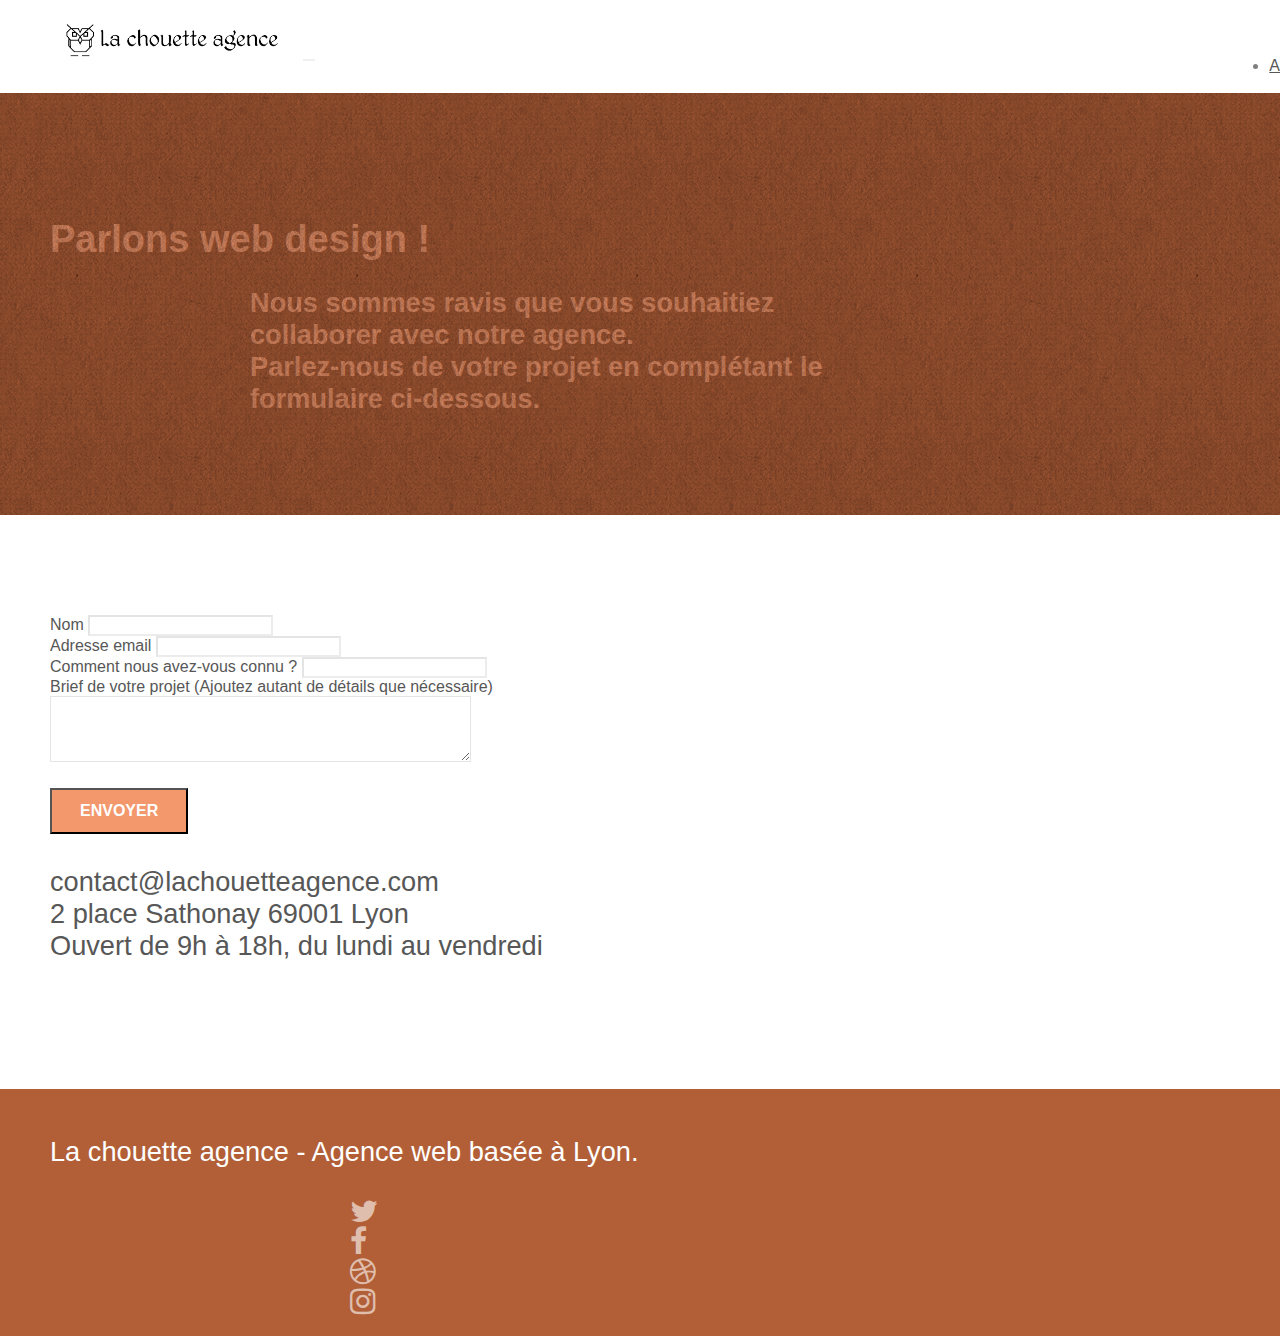
==== contact.html @ a2192f05 "Problème n°10" ====
<!doctype html>
<html lang="fr">
	<head>
		<meta charset="utf-8">
		<meta name="keywords" content="développement web, web design, Lyon, entreprise">
		<meta name="description" content="Contacter La chouette agence - Une agence de web design situé à Lyon qui aide les entreprises à devenir attractives et visibles sur Internet.">
		<meta name="viewport" content="width=device-width, initial-scale=1.0, viewport-fit=cover">
		<link rel="shortcut icon" type="image/png" href="favicon.jpg">
		
		<link rel="stylesheet" type="text/css" href="./css/minified-css/bootstrap.min.css">
		<link rel="stylesheet" type="text/css" href="style.css">
		<link rel="stylesheet" type="text/css" href="./css/font-awesome.css">
		<link rel="stylesheet" type="text/css" href="./css/minified-css/et-line.min.css">
		
		
		<script src="./js/minified-JS/jquery-2.1.0.min.js"></script>
		<script src="./js/minified-JS/bootstrap.min.js"></script>
		<script src="./js/minified-JS/blocs.min.js"></script>
		<script src="./js/minified-JS/jqBootstrapValidation.min.js"></script>
		<script src="./js/minified-JS/formHandler.min.js"></script>
		<title>La chouette agence - Nous contacter</title>

		
	<!-- Analytics -->
	
	<!-- Analytics END -->
		
	</head>
	<body>
		<!-- Principal conteneur -->
		<main class="page-container">
			
			<!-- bloc-0 -->
			<header class="bloc bgc-white l-bloc " id="bloc-0">
				<div class="container bloc-sm">
					<nav class="navbar row">
						<div class="navbar-header">
							<a class="navbar-brand" href="index.html"><img src="img/la-chouette-agence.png" alt="Marque de La chouete agence" height="40" /></a>
							<button id="nav-toggle" type="button" class="ui-navbar-toggle navbar-toggle" data-toggle="collapse" data-target=".navbar-1">
								<span class="sr-only">Toggle navigation</span><span class="icon-bar"></span><span class="icon-bar"></span><span class="icon-bar"></span>
							</button>
						</div>
						<div class="collapse navbar-collapse navbar-1 special-dropdown-nav">
							<ul class="site-navigation nav navbar-nav">
								<li>
									<a href="index.html">Accueil</a>
								</li>
								<li>
								</li>
								<li>
									<a href="contact.html">Contact</a>
								</li>
							</ul>
						</div>
					</nav>
				</header>
			</div>
			<!-- bloc-0 END -->

			<!-- bloc-6 -->
			<section class="bloc bg-dots-bg bg-repeat bgc-atomic-tangerine d-bloc bloc-bg-texture texture-paper" id="bloc-6">
				<div class="container bloc-lg">
					<div class="row">
						<div class="col-sm-12">
							<h1 class="text-center hero-bloc-text tc-white">
								Parlons web design !
							</h1>
							<p class="text-center mg-lg tc-white tight-width-whitespace">
								Nous sommes ravis que vous souhaitiez collaborer avec notre agence.<br>
								Parlez-nous de votre projet en complétant le formulaire ci-dessous.
							</p>
						</div>
					</div>
				</div>
			</section>
			<!-- bloc-6 END -->

			<!-- bloc-7 -->
			<section class="bloc bgc-white l-bloc" id="bloc-7">
				<div class="container bloc-lg">
					<div class="row">
						<div class="col-sm-6">
							<form id="form_1" novalidate success-msg="Your message has been sent." fail-msg="Sorry it seems that our mail server is not responding, Sorry for the inconvenience!">
								<div class="form-group">
									<label>
										Nom
									</label>
									<input id="name" class="form-control" required />
								</div>
								<div class="form-group">
									<label>
										Adresse email
									</label>
									<input id="email" class="form-control" type="email" required />
								</div>
								<div class="form-group">
									<label>
										Comment nous avez-vous connu ?
									</label>
									<input class="form-control" type="email" required id="input_504" />
								</div>
								<div class="form-group">
									<label>
										Brief de votre projet (Ajoutez autant de détails que nécessaire)<br>
									</label><textarea id="message" class="form-control" rows="4" cols="50" required></textarea>
								</div> 
								<button class="bloc-button btn btn-lg btn-block cta-hero btn-atomic-tangerine" type="submit">
									Envoyer
								</button>
							</form>
						</div>
						<div class="col-sm-6">
							<p>
								contact@lachouetteagence.com<br>2 place Sathonay 69001 Lyon<br>Ouvert de 9h à 18h, du lundi au vendredi<br>
							</p>
						</div>
					</div>
				</div>
			</section>
			<!-- bloc-7 END -->

			<!-- ScrollToTop Button -->
			<a class="bloc-button btn btn-d scrollToTop" onclick="scrollToTarget('1')"><span class="fa fa-chevron-up"></span></a>
			<!-- ScrollToTop Button END-->


			<!-- Footer - bloc-8 -->
			<footer class="bloc bgc-atomic-tangerine d-bloc" id="bloc-8">
				<div class="container bloc-sm">
					<div class="row">
						<div class="col-sm-12">
							<p class="text-center white">
								La chouette agence - Agence web basée à Lyon.<br>
							</p>
							<div class="row row-no-gutters social">
								<div class="col-sm-3">
									<div class="text-center">
										<a class="social" href="index.html"><span class="fa fa-twitter icon-md"></span></a>
									</div>
								</div>
								<div class="col-sm-3">
									<div class="text-center">
										<a class="social" href="index.html"><span class="fa fa-facebook icon-md"></span></a>
									</div>
								</div>
								<div class="col-sm-3">
									<div class="text-center">
										<a class="social" href="index.html"><span class="fa fa-dribbble icon-md"></span></a>
									</div>
								</div>
								<div class="col-sm-3">
									<div class="text-center">
										<a class="social" href="index.html"><span class="fa fa-instagram icon-md"></span></a>
									</div>
								</div>
							</div>
						</div>
					</div>
				</div>
			</footer>
			<!-- Footer - bloc-8 END -->

		</main>
		<!-- Principal conteneur END -->
		
	</body>
</html>
---- style.css ----
body {
    margin: 0;
    padding: 0;
    background: #FFF;
    overflow-x: hidden;
    -webkit-font-smoothing: antialiased;
    -moz-osx-font-smoothing: grayscale;
}

a,
button {
    transition: all .3s ease-in-out;
    outline: none!important;
}

a:hover {
    text-decoration: none;
    cursor: pointer;
}

#page-loading-blocs-notifaction {
    position: fixed;
    top: 0;
    bottom: 0;
    width: 100%;
    z-index: 100000;
    background: #FFFFFF url("img/pageload-spinner.gif") no-repeat center center;
}

.bloc {
    width: 100%;
    clear: both;
    background: 50% 50% no-repeat;
    padding: 0 50px;
    -webkit-background-size: cover;
    -moz-background-size: cover;
    -o-background-size: cover;
    background-size: cover;
    position: relative;
}

.bloc .container {
    padding-left: 0;
    padding-right: 0;
}

.bloc-lg {
    padding: 100px 50px;
}

.bloc-md {
    padding: 50px;
}

.bloc-sm {
    padding: 20px 50px;
}

.bg-center,
.bg-l-edge,
.bg-r-edge,
.bg-t-edge,
.bg-b-edge,
.bg-tl-edge,
.bg-bl-edge,
.bg-tr-edge,
.bg-br-edge,
.bg-repeat {
    -webkit-background-size: auto!important;
    -moz-background-size: auto!important;
    -o-background-size: auto!important;
    background-size: auto!important;
}

.bg-repeat {
    background: repeat;
}

.bg-t-edge {
    background: top no-repeat;
}

.bloc-bg-texture::before {
    content: "";
    background-size: 2px 2px;
    position: absolute;
    top: 0;
    bottom: 0;
    left: 0;
    right: 0;
}

.texture-paper::before {
    background: url("img/texture-paper.png");
    background-size: 280px 280px;
}

.b-parallax {
    background-attachment: fixed;
}

.d-bloc {
    color: rgba(255, 255, 255, .7);
}

.d-bloc button:hover {
    color: rgba(255, 255, 255, .9);
}

.d-bloc .icon-round,
.d-bloc .icon-square,
.d-bloc .icon-rounded,
.d-bloc .icon-semi-rounded-a,
.d-bloc .icon-semi-rounded-b {
    border-color: rgba(255, 255, 255, .9);
}

.d-bloc .divider-h span {
    border-color: rgba(255, 255, 255, .2);
}

.d-bloc .a-btn,
.d-bloc .navbar a,
.d-bloc .navbar-brand,
.d-bloc a .icon-sm,
.d-bloc a .icon-md,
.d-bloc a .icon-lg,
.d-bloc a .icon-xl,
.d-bloc h1 a,
.d-bloc h2 a,
.d-bloc h3 a,
.d-bloc h4 a,
.d-bloc h5 a,
.d-bloc h6 a,
.d-bloc p a {
    color: rgba(255, 255, 255, .6);
}

.d-bloc .a-btn:hover,
.d-bloc .navbar a:hover,
.d-bloc .navbar-brand:hover,
.d-bloc a:hover .icon-sm,
.d-bloc a:hover .icon-md,
.d-bloc a:hover .icon-lg,
.d-bloc a:hover .icon-xl,
.d-bloc h1 a:hover,
.d-bloc h2 a:hover,
.d-bloc h3 a:hover,
.d-bloc h4 a:hover,
.d-bloc h5 a:hover,
.d-bloc h6 a:hover,
.d-bloc p a:hover {
    color: rgba(255, 255, 255, 1);
}

.d-bloc .navbar-toggle .icon-bar {
    background: rgba(255, 255, 255, 1);
}

.d-bloc .btn-wire,
.d-bloc .btn-wire:hover {
    color: rgba(255, 255, 255, 1);
    border-color: rgba(255, 255, 255, 1);
}

.d-bloc .panel {
    color: rgba(0, 0, 0, .5);
}

.d-bloc .panel button:hover {
    color: rgba(0, 0, 0, .7);
}

.d-bloc .panel icon {
    border-color: rgba(0, 0, 0, .7);
}

.d-bloc .panel .divider-h span {
    border-color: rgba(0, 0, 0, .1);
}

.d-bloc .panel .a-btn {
    color: rgba(0, 0, 0, .6);
}

.d-bloc .panel .a-btn:hover {
    color: rgba(0, 0, 0, 1);
}

.d-bloc .panel .btn-wire,
.d-bloc .panel .btn-wire:hover {
    color: rgba(0, 0, 0, .7);
    border-color: rgba(0, 0, 0, .3);
}

.d-bloc .panel,
.l-bloc {
    color: rgba(0, 0, 0, .5);
}

.d-bloc .panel button:hover,
.l-bloc button:hover {
    color: rgba(0, 0, 0, .7);
}

.l-bloc .icon-round,
.l-bloc .icon-square,
.l-bloc .icon-rounded,
.l-bloc .icon-semi-rounded-a,
.l-bloc .icon-semi-rounded-b {
    border-color: rgba(0, 0, 0, .7);
}

.d-bloc .panel .divider-h span,
.l-bloc .divider-h span {
    border-color: rgba(0, 0, 0, .1);
}

.d-bloc .panel .a-btn,
.l-bloc .a-btn,
.l-bloc .navbar a,
.l-bloc .navbar-brand,
.l-bloc a .icon-sm,
.l-bloc a .icon-md,
.l-bloc a .icon-lg,
.l-bloc a .icon-xl,
.l-bloc h1 a,
.l-bloc h2 a,
.l-bloc h3 a,
.l-bloc h4 a,
.l-bloc h5 a,
.l-bloc h6 a,
.l-bloc p a {
    color: rgba(0, 0, 0, .6);
}

.d-bloc .panel .a-btn:hover,
.l-bloc .a-btn:hover,
.l-bloc .navbar a:hover,
.l-bloc .navbar-brand:hover,
.l-bloc a:hover .icon-sm,
.l-bloc a:hover .icon-md,
.l-bloc a:hover .icon-lg,
.l-bloc a:hover .icon-xl,
.l-bloc h1 a:hover,
.l-bloc h2 a:hover,
.l-bloc h3 a:hover,
.l-bloc h4 a:hover,
.l-bloc h5 a:hover,
.l-bloc h6 a:hover,
.l-bloc p a:hover {
    color: rgba(0, 0, 0, 1);
}

.l-bloc .navbar-toggle .icon-bar {
    color: rgba(0, 0, 0, .6);
}

.d-bloc .panel .btn-wire,
.d-bloc .panel .btn-wire:hover,
.l-bloc .btn-wire,
.l-bloc .btn-wire:hover {
    color: rgba(0, 0, 0, .7);
    border-color: rgba(0, 0, 0, .3);
}

.voffset {
    margin-top: 30px;
}

.voffset-lg {
    margin-top: 80px;
}

.row-no-gutters {
    margin-right: 0;
    margin-left: 0;
}

.row.row-no-gutters > [class^="col-"],
.row.row-no-gutters > [class*=" col-"] {
    padding-right: 0;
    padding-left: 0;
}

#bloc-1-hero h1 {
    font-size: 32px;
}

.navbar {
    margin-bottom: 0;
    z-index: 1;
}

.navbar-brand {
    height: auto;
    padding: 3px 15px;
    font-size: 25px;
    font-weight: normal;
    font-weight: 600;
    line-height: 44px;
}

.navbar-brand img {
    max-height: 200px;
    margin: 0 5px 0 0;
    display: inline;
}

.navbar-brand img[src$=svg] {
    min-width: 100px;
}

.nav-center .navbar-brand img {
    margin: 0;
}

.navbar .nav {
    padding-top: 2px;
    margin-right: -16px;
    float: right;
    z-index: 1;
}

.nav > li {
    float: left;
    margin-top: 4px;
    font-size: 16px;
}

.navbar-nav .open .dropdown-menu > li > a {
    text-align: inherit;
}

.nav > li a:hover,
.nav > li a:focus {
    background: transparent;
}

.navbar-toggle {
    margin: 10px 10px 0 0;
    border: 0px;
}

.navbar-toggle:hover {
    background: transparent!important;
}

.navbar-toggle .icon-bar {
    background-color: rgba(0, 0, 0, .5);
    width: 26px;
}

.nav-invert .navbar .nav {
    float: left;
}

.nav-invert .navbar-header,
.nav-invert .navbar-brand {
    float: right;
    position: relative;
    z-index: 2;
}

@media (min-width: 768px) {
    .site-navigation {
        position: absolute;
        top: 50%;
        right: 20px;
        transform: translate(0, -50%);
        -webkit-transform: translateY(-50%);
    }
    .nav > li .dropdown-menu a,
    .nav > li .dropdown-menu a:hover {
        color: #484848;
    }
    .nav-invert .site-navigation {
        left: 0;
        right: 0;
    }
    .nav-center {
        text-align: center;
    }
    .nav-center .navbar-header {
        width: 100%;
    }
    .nav-center .navbar-header,
    .nav-center .navbar-brand,
    .nav-center .nav > li {
        float: none;
        display: inline-block;
    }
    .nav-center .site-navigation {
        position: relative;
        width: 100%;
        right: 0;
        margin-right: 0px;
        margin-top: 20px;
    }
    .nav-center.mini-nav .navbar-toggle {
        float: none;
        margin: 10px auto 0;
    }
}

.nav > li > .dropdown a {
    background: none!important;
    display: block;
    padding: 14px 15px;
}

nav .caret {
    margin: 0 5px;
}

.dropdown-menu .dropdown-menu {
    top: -8px;
    left: 100%;
}

.dropdown-menu .dropmenu-flow-right {
    top: 100%;
    left: 0;
    margin-left: -1px;
    border-top-left-radius: 0;
    border-top-right-radius: 0;
}

.dropdown-menu .dropdown span {
    border: 4px solid black;
    border-top-color: transparent;
    border-right-color: transparent;
    border-bottom-color: transparent;
    margin: 6px -5px 0 0!important;
    float: right;
}

.mg-md {
    margin-top: 10px;
    margin-bottom: 20px;
}

.mg-lg {
    margin-top: 10px;
    margin-bottom: 40px;
}

.btn {
    margin: 0 5px 5px 0;
}

.btn.pull-right {
    margin: 0 0 5px 5px;
}

.btn-d,
.btn-d:hover,
.btn-d:focus {
    color: #FFF;
    background: rgba(0, 0, 0, .3);
}

button {
    outline: none!important;
}

.btn-rd {
    border-radius: 40px;
}

.btn-clean {
    border: 1px solid rgba(0, 0, 0, .08);
    border-bottom-color: rgba(0, 0, 0, .1);
    text-shadow: 0 1px 0 rgba(0, 0, 1, .1);
    box-shadow: 0 1px 3px rgba(0, 0, 1, .25), inset 0 1px 0 0 rgba(255, 255, 255, .15);
}

.icon-md {
    font-size: 30px!important;
}

.icon-lg {
    font-size: 60px!important;
}

.sm-shadow {
    text-shadow: 0 1px 2px rgba(0, 0, 0, .3);
}

.panel-sq,
.panel-sq .panel-heading,
.panel-sq .panel-footer {
    border-radius: 0;
}

.panel-rd {
    border-radius: 30px;
}

.panel-rd .panel-heading {
    border-radius: 29px 29px 0 0;
}

.panel-rd .panel-footer {
    border-radius: 0 0 29px 29px;
}

.form-control {
    border-color: rgba(0, 0, 0, .1);
    box-shadow: none;
}

.scrollToTop {
    width: 40px;
    height: 40px;
    position: fixed;
    bottom: 20px;
    right: 20px;
    opacity: 0;
    z-index: 500;
    transition: all .3s ease-in-out;
}

.scrollToTop span {
    margin-top: 6px;
}

.showScrollTop {
    font-size: 14px;
    opacity: 1;
}

a[data-lightbox] {
    position: relative;
    display: block;
    text-align: center;
}

a[data-lightbox]:hover::before {
    content: "+";
    font-family: "HelveticaNeue-Light", "Helvetica Neue Light", "Helvetica Neue", Helvetica, Arial;
    font-size: 32px;
    width: 50px;
    height: 50px;
    margin-left: -25px;
    border-radius: 50%;
    background: rgba(0, 0, 0, .6);
    color: #FFF;
    font-weight: 100;
    z-index: 1;
    position: absolute;
    top: 50%;
    transform: translateY(-50%);
    -webkit-transform: translateY(-50%);
}

a[data-lightbox]:hover img {
    opacity: 0.6;
    -webkit-animation-fill-mode: none;
    animation-fill-mode: none;
}

#lightbox-modal {
    display: flex;
    align-items: center;
}

#lightbox-modal .modal-dialog {
    width: 90%;
    max-width: 900px;
    margin: 0 auto 0;
}

#lightbox-modal .modal-dialog img {
    max-height: 90vh;
    margin: 0 auto;
}

.lightbox-caption {
    padding: 20px;
    color: #FFF;
    background: rgba(0, 0, 0, .5);
    position: absolute;
    left: 15px;
    right: 15px;
    bottom: 5px;
}

.close-lightbox {
    color: #FFF;
    font-size: 30px;
    position: absolute;
    top: 20px;
    right: 20px;
    z-index: 20;
    background: rgba(0, 0, 0, .5);
    border: none;
    line-height: 30px;
    padding: 0 9px 5px;
    opacity: 0.3;
}

.close-lightbox:hover,
.next-lightbox:hover,
.prev-lightbox:hover {
    opacity: 1.0;
    color: #FFF;
}

.next-lightbox,
.prev-lightbox {
    font-size: 20px;
    color: rgba(255, 255, 255, .9);
    background: rgba(0, 0, 0, .5);
    transition: all .2s ease-in-out;
    position: absolute;
    top: 45%;
    z-index: 1;
    opacity: 0.4;
}

.next-lightbox {
    padding: 6px 8px 1px 13px;
    right: 25px;
}

.prev-lightbox {
    padding: 6px 13px 1px 10px;
    left: 25px;
}

.snapshot-lb .modal-body {
    padding-bottom: 45px;
}

.snapshot-lb .lightbox-caption {
    padding: 0;
    color: rgba(0, 0, 0, .5);
    background: none;
}

h1,
h2,
h3,
h4,
h5,
h6,
p,
label,
.btn,
a {
    font-family: "helvetica";
    font-weight: 400;
    color: #575757!important;
}

.container {
    max-width: 1000px;
}

.hero-bloc-text {
    font-size: 38px;
}

.hero-bloc-text-sub {
    font-size: 36px;
}

.statement-bloc-text {
    line-height: 26px;
    font-style: italic;
    font-size: 20px;
    text-align: center;
    font-weight: lighter;
    max-width: 520px;
    margin: auto auto auto auto;
}

p {
    font-size: 1.7rem;
}

.tight-width-whitespace {
    max-width: 600px;
    margin: auto auto auto auto;
}

.h1 {
    font-size: 20px;
    font-family: "Open Sans";
}

.cta-hero {
    margin-top: 22px;
    color: #FFFFFF!important;
    text-transform: uppercase;
    padding: 12px 28px 12px 28px;
    font-size: 16px;
    font-weight: 700;
}

.social {
    max-width: 400px;
    margin: auto auto auto auto;
}

h2 {
    font-size: 22px;
    line-height: 1.4em;
}

h3 {
    font-size: 15px;
    text-transform: uppercase;
    font-weight: 700;
    color: #333333!important;
}

.med-width-whitespace {
    max-width: 800px;
    margin: auto auto auto auto;
    box-shadow: 0px 0px 0px #000000;
}

h1 {
    color: #333333!important;
}

h4 {
    color: #333333!important;
}

.icons {
    margin-bottom: 14px;
    margin-top: 24px;
}

.white {
    color: #FFFFFF!important;
}

.portfolio-thumb {
    margin-bottom: 24px;
}

.portfolio-row {
    margin-bottom: 44px;
    margin-top: 50px;
}

.avatar {
    box-shadow: 0px 4px 9px rgba(0, 0, 0, 0.3);
}

.black-background {
    background-color: rgba(165, 147, 99, 1);
    padding: 40px 40px 40px 40px;
}

.bold-link {
    font-weight: 900;
    text-decoration: underline!important;
}

.bgc-white {
    background-color: #FFFFFF;
}

.bgc-dark-slate-blue {
    background-color: #364577;
}

.bgc-atomic-tangerine {
    background-color: #b25f38;
}

.tc-white {
    color: #F3976C!important;
    font-weight: bold;
}

.btn-atomic-tangerine {
    background: #F3976C;
    color: #FFFFFF!important;
}

.btn-atomic-tangerine:hover {
    background: #c27956!important;
    color: #FFFFFF!important;
}

.ltc-white {
    color: #FFFFFF!important;
}

.ltc-white:hover {
    color: #cccccc!important;
}

.ltc-atomic-tangerine {
    color: #F3976C!important;
}

.ltc-atomic-tangerine:hover {
    color: #c27956!important;
}

.icon-dark-slate-blue {
    color: #364577!important;
    border-color: #364577!important;
}

.bg-dots-bg {
    background-image: url("img/dots-bg.png");
}

.bg-lines-h2-bg {
    background-image: url("img/lines-h2-bg.png");
}

.bg-banniere {
    background-image: url("img/la-chouette-agence-banniere.jpg");
}

.bg-presentation {
    background-image: url("img/image-de-presentation.jpg");
}

@media (max-width: 1024px) {
    .bloc {
        padding-left: 20px;
        padding-right: 20px;
    }
    .bloc.full-width-bloc,
    .bloc-tile-2.full-width-bloc .container,
    .bloc-tile-3.full-width-bloc .container,
    .bloc-tile-4.full-width-bloc .container {
        padding-left: 0;
        padding-right: 0;
    }
}

@media (max-width: 992px) and (min-width: 768px) {
    .navbar .nav {
        max-width: 80%
    }
    .nav-center.navbar .nav {
        max-width: 100%
    }
}

@media only screen and (min-device-width: 768px) and (max-device-width: 1024px) and (orientation: landscape) {
    .b-parallax {
        background-attachment: scroll;
    }
}

@media only screen and (min-device-width: 1024px) and (max-device-width: 1366px) and (-webkit-min-device-pixel-ratio: 1.5) {
    .b-parallax {
        background-attachment: scroll;
    }
}

@media (max-width: 991px) {
    .container {
        width: 100%;
    }
    .b-parallax {
        background-attachment: scroll;
    }
    .page-container,
    #hero-bloc {
        overflow-x: hidden;
        position: relative;
    }
    .bloc {
        padding-left: constant(safe-area-inset-left);
        padding-right: constant(safe-area-inset-right);
    }
    .bloc-group,
    .bloc-group .bloc {
        display: block;
        width: 100%;
    }
    .bloc-fill-screen .fill-bloc-top-edge,
    .bloc-fill-screen .fill-bloc-bottom-edge {
        padding: 0 20px;
        padding-left: constant(safe-area-inset-left);
        padding-right: constant(safe-area-inset-right);
    }
}

@media (max-width: 767px) {
    .page-container {
        overflow-x: hidden;
        position: relative;
    }
    h1,
    h2,
    h3,
    h4,
    h5,
    h6,
    p,
    #disqus_thread {
        padding-left: 10px!important;
        padding-right: 10px!important;
    }
    .b-parallax {
        background-attachment: scroll;
    }
    .navbar .nav {
        padding-top: 0;
        border-top: 1px solid rgba(0, 0, 0, .2);
        float: none!important;
    }
    .navbar.row {
        margin-left: 0;
        margin-right: 0;
    }
    .site-navigation {
        position: inherit;
        transform: none;
        -webkit-transform: none;
        -ms-transform: none;
    }
    .nav > li {
        margin-top: 0;
        border-bottom: 1px solid rgba(0, 0, 0, .1);
        background: rgba(0, 0, 0, .05);
        text-align: left;
        padding-left: 15px;
        width: 100%;
    }
    .nav > li:hover {
        background: rgba(0, 0, 0, .08);
    }
    .dropdown .dropdown a .caret {
        float: none;
        margin: 5px 0 0 10px!important;
        border: 4px solid black;
        border-bottom-color: transparent;
        border-right-color: transparent;
        border-left-color: transparent;
    }
    #hero-bloc .navbar .nav {
        background: rgba(0, 0, 0, .8);
    }
    #hero-bloc .navbar .nav a {
        color: rgba(255, 255, 255, .6);
    }
    .hero {
        padding: 50px 0;
    }
    .hero-nav {
        left: -1px;
        right: -1px;
    }
    .navbar-collapse {
        padding: 0;
        overflow-x: hidden;
        -webkit-box-shadow: none;
        box-shadow: none;
    }
    .navbar-brand img {
        max-height: 40px;
        width: auto;
    }
    .nav-invert .navbar-header {
        float: none;
        width: 100%;
    }
    .nav-invert .navbar-toggle {
        float: left;
        margin-left: 10px;
    }
    .bloc {
        padding-left: 0;
        padding-right: 0;
    }
    .bloc-xxl,
    .bloc-xl,
    .bloc-lg {
        padding: 40px 0;
    }
    .bloc-sm,
    .bloc-md {
        padding-left: 0;
        padding-right: 0;
    }
    .bloc-tile-2 .container,
    .bloc-tile-3 .container,
    .bloc-tile-4 .container,
    .bloc-fill-screen .fill-bloc-top-edge,
    .bloc-fill-screen .fill-bloc-bottom-edge {
        padding-left: 0;
        padding-right: 0;
    }
    .a-block {
        padding: 0 10px;
    }
    .btn-dwn {
        display: none;
    }
    .voffset {
        margin-top: 5px;
    }
    .voffset-md {
        margin-top: 20px;
    }
    .voffset-lg {
        margin-top: 30px;
    }
    form {
        padding: 5px;
    }
    .close-lightbox {
        display: inline-block;
    }
    .blocsapp-device-iphone5 {
        background-size: 216px 425px;
        padding-top: 60px;
        width: 216px;
        height: 425px;
    }
    .blocsapp-device-iphone5 img {
        width: 180px;
        height: 320px;
    }
}

@media (max-width: 400px) {
    .bloc {
        padding-left: 0;
        padding-right: 0;
    }
}

@media (max-width: 767px) {
    .bloc-mob-center-text {
        text-align: center;
    }
}

q {
    font-style: italic;
    color: black;
    font-size: 2rem;
}

.keywords {
    font-weight: bold;
    color: white;
}
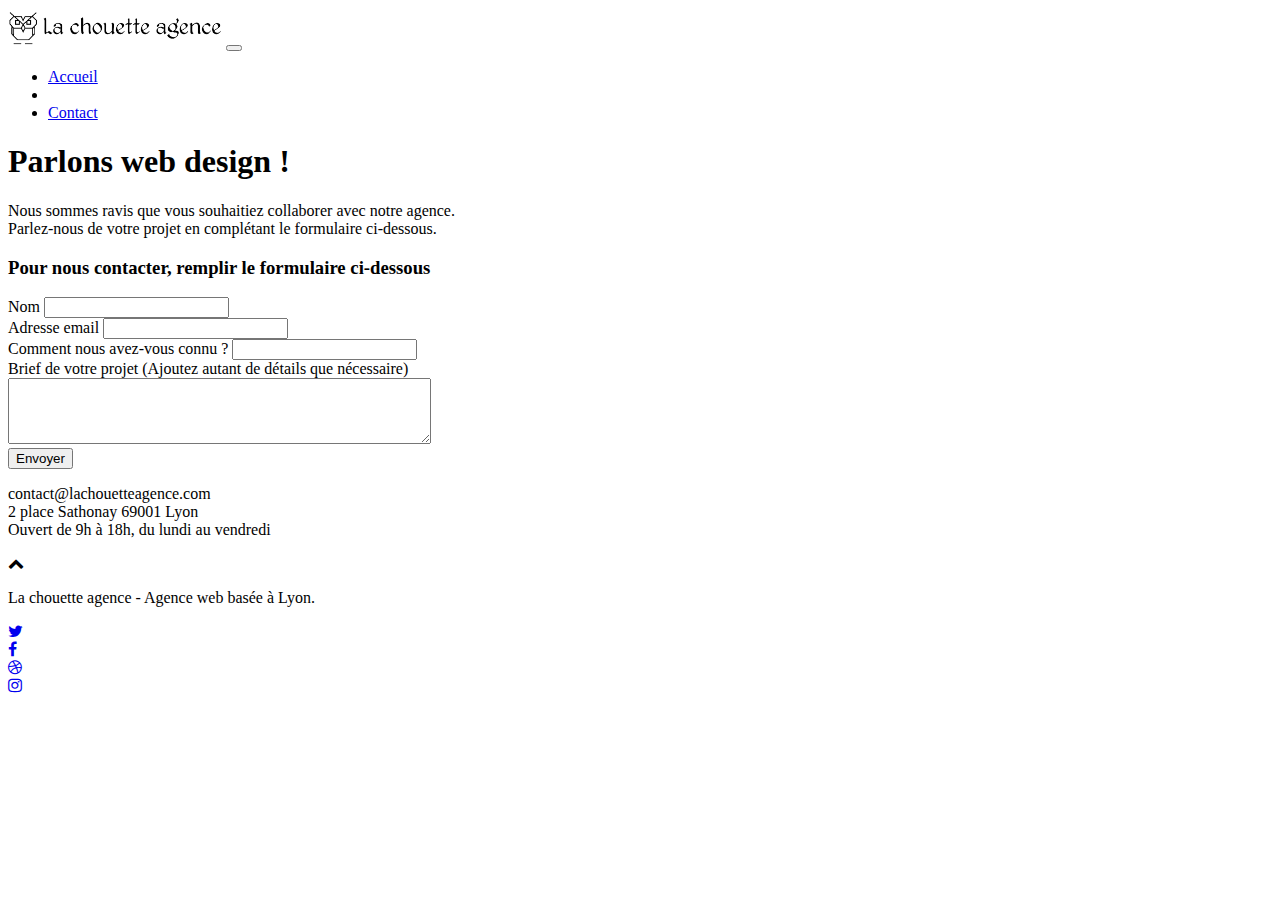
==== commit d23c739d: "accessiblité page contact" ====
--- a/contact.html
+++ b/contact.html
@@ -8,7 +8,7 @@
 		<link rel="shortcut icon" type="image/png" href="favicon.jpg">
 		
 		<link rel="stylesheet" type="text/css" href="./css/minified-css/bootstrap.min.css">
-		<link rel="stylesheet" type="text/css" href="style.css">
+		<link rel="stylesheet" type="text/css" href="style.min.css">
 		<link rel="stylesheet" type="text/css" href="./css/font-awesome.css">
 		<link rel="stylesheet" type="text/css" href="./css/minified-css/et-line.min.css">
 		
@@ -53,8 +53,9 @@
 							</ul>
 						</div>
 					</nav>
-				</header>
-			</div>
+				</div>
+			</header>
+			
 			<!-- bloc-0 END -->
 
 			<!-- bloc-6 -->
@@ -78,6 +79,7 @@
 			<!-- bloc-7 -->
 			<section class="bloc bgc-white l-bloc" id="bloc-7">
 				<div class="container bloc-lg">
+					<h3>Pour nous contacter, remplir le formulaire ci-dessous</h3>
 					<div class="row">
 						<div class="col-sm-6">
 							<form id="form_1" novalidate success-msg="Your message has been sent." fail-msg="Sorry it seems that our mail server is not responding, Sorry for the inconvenience!">
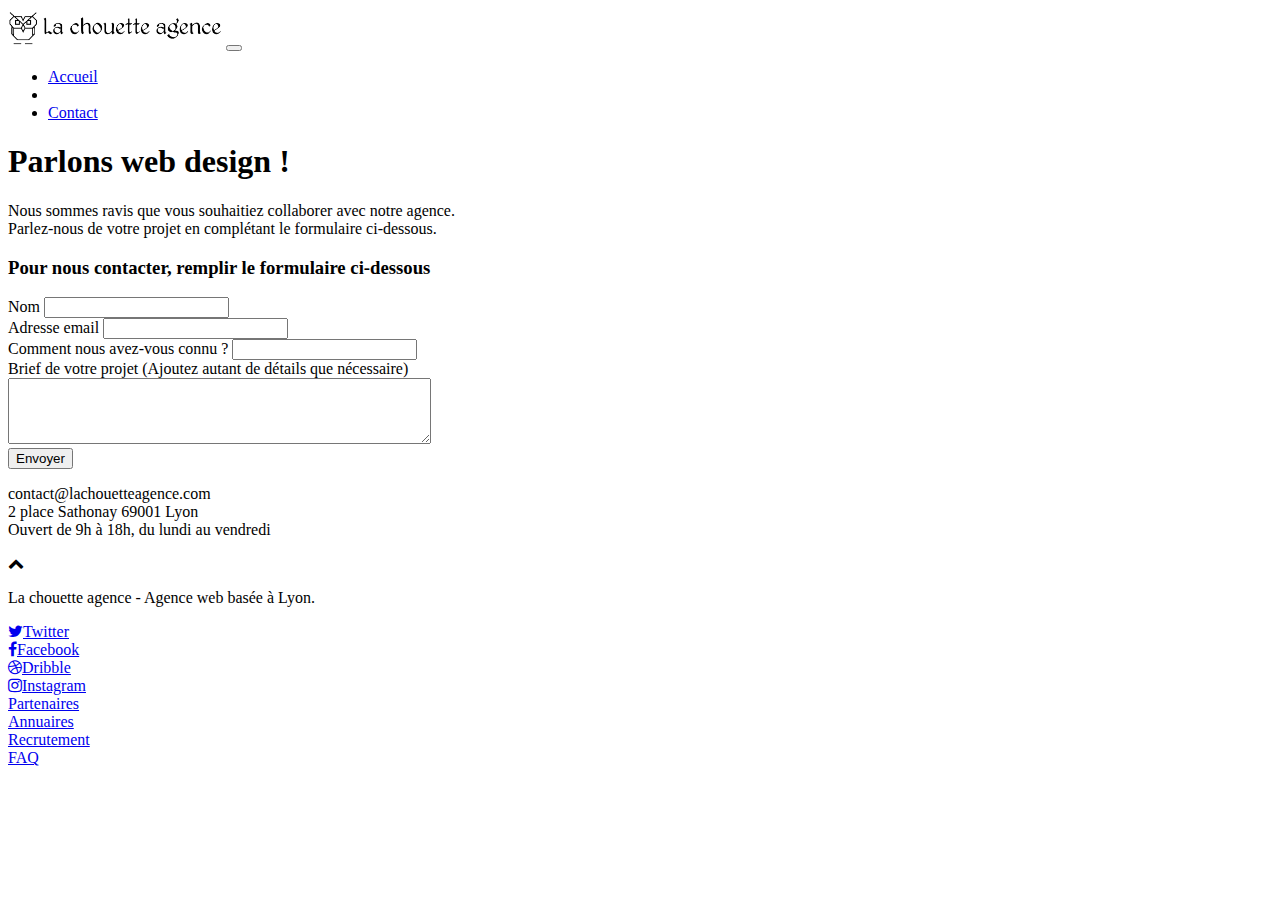
==== commit 14480894: "Accessbilité pied de page" ====
--- a/contact.html
+++ b/contact.html
@@ -86,25 +86,29 @@
 								<div class="form-group">
 									<label>
 										Nom
+										<input id="name" class="form-control" required />
 									</label>
-									<input id="name" class="form-control" required />
+									
 								</div>
 								<div class="form-group">
 									<label>
 										Adresse email
+										<input id="email" class="form-control" type="email" required />
 									</label>
-									<input id="email" class="form-control" type="email" required />
+									
 								</div>
 								<div class="form-group">
 									<label>
 										Comment nous avez-vous connu ?
+										<input class="form-control" type="text" required id="input_504" />
 									</label>
-									<input class="form-control" type="email" required id="input_504" />
+									
 								</div>
 								<div class="form-group">
 									<label>
 										Brief de votre projet (Ajoutez autant de détails que nécessaire)<br>
-									</label><textarea id="message" class="form-control" rows="4" cols="50" required></textarea>
+										<textarea id="message" class="form-control" rows="4" cols="50" required></textarea>
+									</label>
 								</div> 
 								<button class="bloc-button btn btn-lg btn-block cta-hero btn-atomic-tangerine" type="submit">
 									Envoyer
@@ -137,23 +141,41 @@
 							<div class="row row-no-gutters social">
 								<div class="col-sm-3">
 									<div class="text-center">
-										<a class="social" href="index.html"><span class="fa fa-twitter icon-md"></span></a>
+										<a class="social" href="index.html"><i class="fa fa-twitter icon-md" aria-hidden="true"></i><span class="hidden">Twitter</span></a>
 									</div>
 								</div>
 								<div class="col-sm-3">
 									<div class="text-center">
-										<a class="social" href="index.html"><span class="fa fa-facebook icon-md"></span></a>
+										<a class="social" href="index.html"><i class="fa fa-facebook icon-md" aria-hidden="true"></i><span class="hidden">Facebook</span></a>
 									</div>
 								</div>
 								<div class="col-sm-3">
 									<div class="text-center">
-										<a class="social" href="index.html"><span class="fa fa-dribbble icon-md"></span></a>
+										<a class="social" href="index.html"><i class="fa fa-dribbble icon-md" aria-hidden="true"></i><span class="hidden">Dribble</span></a>
 									</div>
 								</div>
 								<div class="col-sm-3">
 									<div class="text-center">
-										<a class="social" href="index.html"><span class="fa fa-instagram icon-md"></span></a>
+										<a class="social" href="index.html"><i class="fa fa-instagram icon-md" aria-hidden="true"></i><span class="hidden">Instagram</span></a>
 									</div>
+								</div>
+							</div>
+							<div class="footer-sections">
+								<div class="col-sm-4">
+									<a class="rubrique" href="#">Partenaires</a>
+										
+								</div>
+								<div class="col-sm-4">
+									<a class="rubrique" href="#">Annuaires</a>
+									
+								</div>
+								<div class="col-sm-4">
+									<a class="rubrique" href="#">Recrutement</a>
+									
+								</div>
+								<div class="col-sm-4">
+									<a class="rubrique" href="#">FAQ</a>
+									
 								</div>
 							</div>
 						</div>
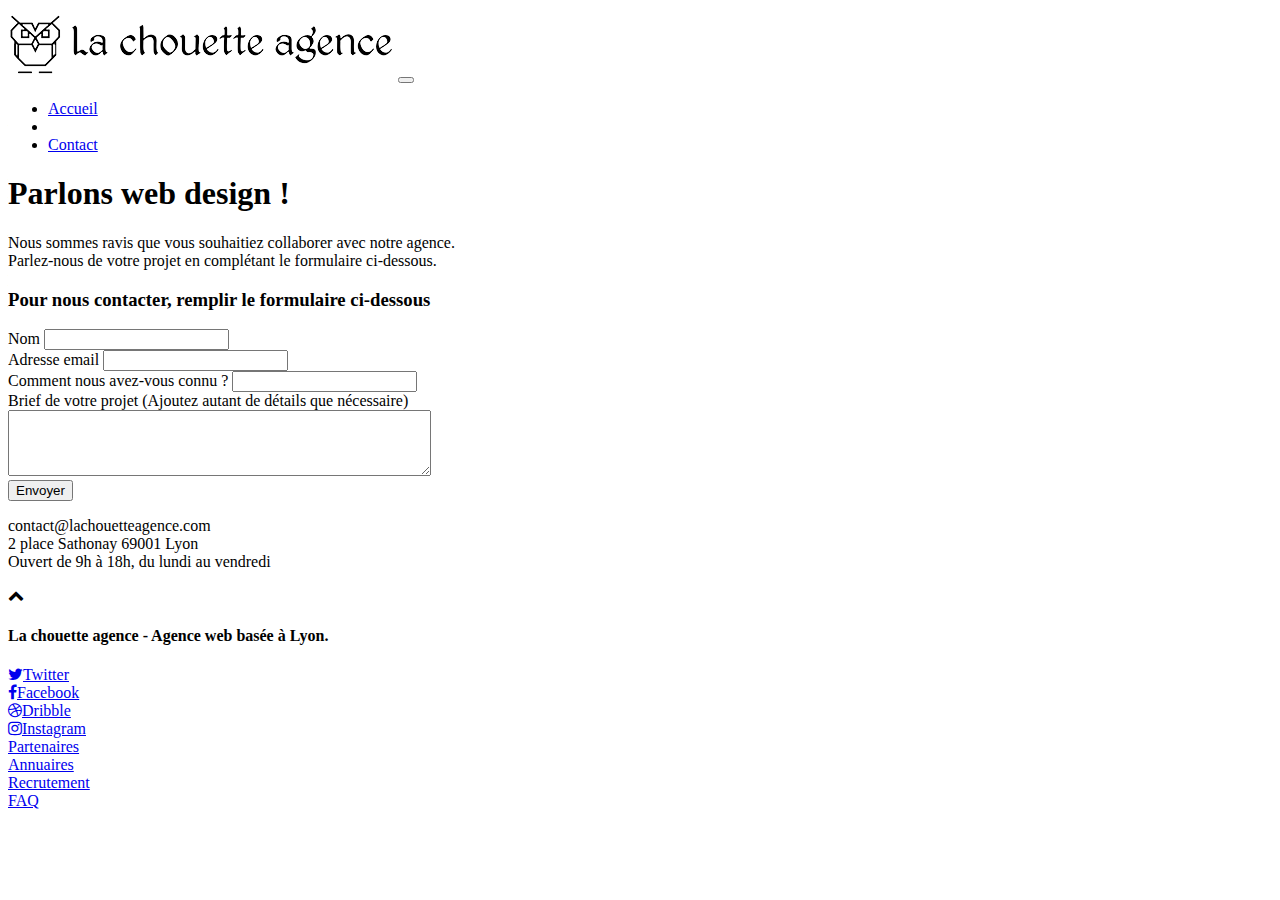
==== commit ba6b4d80: "Suppression style appliqué dans html" ====
--- a/contact.html
+++ b/contact.html
@@ -35,7 +35,7 @@
 				<div class="container bloc-sm">
 					<nav class="navbar row">
 						<div class="navbar-header">
-							<a class="navbar-brand" href="index.html"><img src="img/la-chouette-agence.png" alt="Marque de La chouete agence" height="40" /></a>
+							<a class="navbar-brand" href="index.html"><img src="img/la-chouette-agence.png" alt="Marque de La chouete agence"/></a>
 							<button id="nav-toggle" type="button" class="ui-navbar-toggle navbar-toggle" data-toggle="collapse" data-target=".navbar-1">
 								<span class="sr-only">Toggle navigation</span><span class="icon-bar"></span><span class="icon-bar"></span><span class="icon-bar"></span>
 							</button>
@@ -82,7 +82,7 @@
 					<h3>Pour nous contacter, remplir le formulaire ci-dessous</h3>
 					<div class="row">
 						<div class="col-sm-6">
-							<form id="form_1" novalidate success-msg="Your message has been sent." fail-msg="Sorry it seems that our mail server is not responding, Sorry for the inconvenience!">
+							<form id="form_1" novalidate data-success-msg="Your message has been sent." data-fail-msg="Sorry it seems that our mail server is not responding, Sorry for the inconvenience!">
 								<div class="form-group">
 									<label>
 										Nom
@@ -135,9 +135,9 @@
 				<div class="container bloc-sm">
 					<div class="row">
 						<div class="col-sm-12">
-							<p class="text-center white">
+							<h4 class="text-center white">
 								La chouette agence - Agence web basée à Lyon.<br>
-							</p>
+							</h4>
 							<div class="row row-no-gutters social">
 								<div class="col-sm-3">
 									<div class="text-center">
